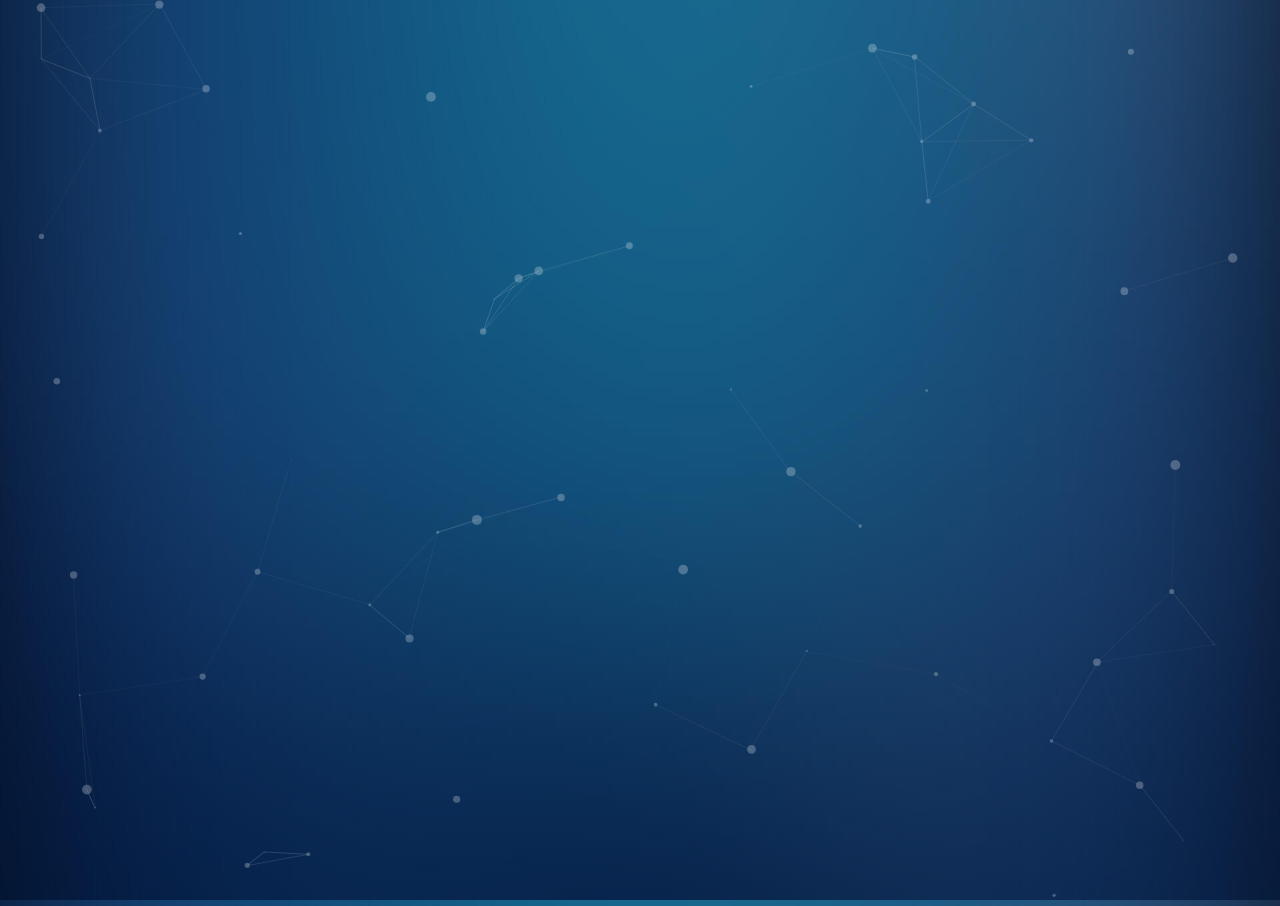
==== index.html @ ba1a1ce3 "first commit" ====
﻿<!DOCTYPE html>
<html>

<head>
	<meta http-equiv="Content-Type" content="text/html; charset=utf-8" />
	<meta name="viewport" content="initial-scale=1.0, user-scalable=no, width=device-width">
	<meta http-equiv="refresh" content="50;url='https://github.com/iGaoWei/BigDataView'">
	<title>登录</title>
	<link rel="stylesheet" type="text/css" href="css/reset.css" />
	<link rel="stylesheet" type="text/css" href="css/scanboardLogin.css" />
	<link rel="stylesheet" type="text/css" href="css/animsition.css" />
</head>

<body>
	<div class="wp animsition">
		<div class="boardLogin">
			<a href="" class="logo">
				<!-- <img src="images/loginLogo.png"> -->
				<img src="images/222.png">
				<!-- <span style="color: rgb(21, 21, 244);font-size:20px;width: 100px;">镇村预约响应智能公交出行仿真系统</span> -->
			</a>
			<form>
				<div class="inpGroup">
					<span class="loginIco1"></span>
					<input type="text" name="" placeholder="请输入您的用户名">
				</div>
				<div class="prompt">
					<p class="error">用户名错误或不存在</p>
				</div>

				<div class="inpGroup">
					<span class="loginIco2"></span>
					<input type="password" name="" placeholder="请输入您的密码">
				</div>
				<div class="prompt">
					<p class="success">输入正确</p>
				</div>

				<!-- <button class="submit">登录</button> -->
				<a href="scanboard.html" class="animsition-link submit">登录</a>
			</form>
		</div>
	</div>
	<div id="particles-js"></div>
</body>
<script type="text/javascript" src="js/jquery.min.js"></script>
<script type="text/javascript" src="js/jquery.animsition.js"></script>
<script src="js/particles.min.js"></script>
<script src="js/app.js"></script>
<script type="text/javascript">
	$(".animsition").animsition({
		inClass: 'fade-in',
		outClass: 'fade-out',
		inDuration: 800,
		outDuration: 1000,
		linkElement: '.animsition-link',

		loading: false,
		loadingParentElement: 'body',
		loadingClass: 'animsition-loading',
		unSupportCss: ['animation-duration',
			'-webkit-animation-duration',
			'-o-animation-duration'
		],


		overlay: false,

		overlayClass: 'animsition-overlay-slide',
		overlayParentElement: 'body'
	});
</script>

</html>
---- css/scanboardLogin.css ----
html,body{
	height: 100%;
	overflow: hidden;
}
body{
	background: url(../images/loginBg.jpg);
	background-size: 100% 100%;
}
input:-webkit-autofill,
textarea:-webkit-autofill,
select:-webkit-autofill {
        -webkit-box-shadow: 0 0 0 1000px transparent inset;
        background-color: none;
}
.wp{
	height: 100%;
	/* background: url(../images/bgImg.png) no-repeat center 0;
	background-size: auto 100%; */
	position: relative;
	z-index: 2;
}
#particles-js{
	position: absolute;
	top: 0;
	left: 0%;
	width: 100%;
	height: 100%;
	z-index: 1;
	opacity: 0.5;
}
.boardLogin{
	width: 16.8%;
	min-width: 200px;
	margin: 0 auto;
	position: relative;
	top: 50%;
	-webkit-transform: translateY(-50%);
	-moz-transform: translateY(-50%);
	-ms-transform: translateY(-50%);
	-o-transform: translateY(-50%);
	transform: translateY(-50%);
}
.boardLogin .logo{
	display: block;
	margin-bottom: 40px;
	text-align: center;
}
.boardLogin .logo img{
	width: 100%;
	max-width: 326px;
}

.boardLogin .inpGroup{
	height: 20px;
	padding: 14px 24px 14px 52px;
	background: #2a658a;
	background: rgba(255,255,255,0.1);
	border-radius: 24px;
	position: relative;
}
.boardLogin .inpGroup span{
	display: block;
	width: 20px;
	height: 20px;
	position: absolute;
	top: 14px;
	left: 24px;
}
.boardLogin .inpGroup span.loginIco1{
	background: url(../images/s_ico6.png);
}
.boardLogin .inpGroup span.loginIco2{
	background: url(../images/s_ico7.png);
}
.boardLogin .inpGroup input{
	display: block;
	width: 100%;
	height: 20px;
	line-height: 20px;
	color: #fff;
}
.boardLogin .inpGroup input:-moz-placeholder { /* Mozilla Firefox 4 to 18 */
    color: #fff; opacity:1; 
}

.boardLogin .inpGroup input::-moz-placeholder { /* Mozilla Firefox 19+ */
    color: #fff;opacity:1;
}

.boardLogin .inpGroup input:-ms-input-placeholder{
    color: #fff;opacity:1;
}

.boardLogin .inpGroup input::-webkit-input-placeholder{
    color: #fff;opacity:1;
}
.boardLogin .prompt{
	min-height: 20px;
	padding: 5px 24px 10px 24px;
}
.boardLogin p{
	line-height: 16px;
	font-size: 12px;
	display: none;
	
}
.boardLogin p.error{
	color: #f60;
}
.boardLogin p.success{
	color: #449d44;
}
.boardLogin .submit{
	width: 100%;
	box-sizing: border-box;
	display: block;
	height: 40px;
	line-height: 38px;
	text-align: center;
	border: 1px solid #01d1f2;
	border-radius: 20px;
	color: #fff;
	cursor: pointer;
	-webkit-transition: 0.3s ease-in-out;
	-moz-transition: 0.3s ease-in-out;
	-ms-transition: 0.3s ease-in-out;
	-o-transition: 0.3s ease-in-out;
	transition: 0.3s ease-in-out;
}
.boardLogin .submit:hover{
	background: #01d1f2;
	-webkit-transition: 0.3s ease-in-out;
	-moz-transition: 0.3s ease-in-out;
	-ms-transition: 0.3s ease-in-out;
	-o-transition: 0.3s ease-in-out;
	transition: 0.3s ease-in-out;
}


@media screen and (max-width: 1919px) and (min-width: 1680px){
	.boardLogin .logo{
		margin-bottom: 38px;
	}
	.boardLogin .inpGroup{
		padding: 12px 22px 12px 50px;
		border-radius: 22px;
	}
	.boardLogin .inpGroup span{
		width: 20px;
		height: 20px;
		top: 12px;
		left: 22px;
	}
	.boardLogin .prompt{
		min-height: 20px;
		padding: 5px 22px 10px 22px;
	}
	.boardLogin p{
		line-height: 16px;
		
	}
	.boardLogin .submit{
		height: 38px;
		line-height: 36px;
		border-radius: 20px;
	}
}

@media screen and (max-width: 1679px) and (min-width: 1440px){
	.boardLogin .logo{
		margin-bottom: 34px;
	}
	.boardLogin .inpGroup{
		padding: 8px 18px 8px 48px;
		border-radius: 18px;
	}
	.boardLogin .inpGroup span{
		width: 18px;
		height: 18px;
		top: 8px;
		left: 18px;
	}
	.boardLogin .inpGroup span.loginIco1{
		background: url(../images/s_ico6.png);
		background-size: 100% 100%;
	}
	.boardLogin .inpGroup span.loginIco2{
		background: url(../images/s_ico7.png);
		background-size: 100% 100%;
	}
	.boardLogin .prompt{
		min-height: 20px;
		padding: 5px 18px 10px 18px;
	}
	.boardLogin p{
		line-height: 16px;
		
	}
	.boardLogin .submit{
		height: 36px;
		line-height: 34px;
		border-radius: 18px;
	}
}

@media screen and (max-width: 1439px){
	.boardLogin .logo{
		margin-bottom: 30px;
	}
	.boardLogin .inpGroup{
		padding: 6px 16px 6px 46px;
		border-radius: 16px;
	}
	.boardLogin .inpGroup span{
		width: 18px;
		height: 18px;
		top: 6px;
		left: 16px;
	}
	.boardLogin .inpGroup span.loginIco1{
		background: url(../images/s_ico6.png);
		background-size: 100% 100%;
	}
	.boardLogin .inpGroup span.loginIco2{
		background: url(../images/s_ico7.png);
		background-size: 100% 100%;
	}
	.boardLogin .prompt{
		min-height: 20px;
		padding: 2px 16px 6px 16px;
	}
	.boardLogin p{
		line-height: 16px;
		
	}
	.boardLogin .submit{
		height: 32px;
		line-height: 30px;
		border-radius: 16px;
	}
}
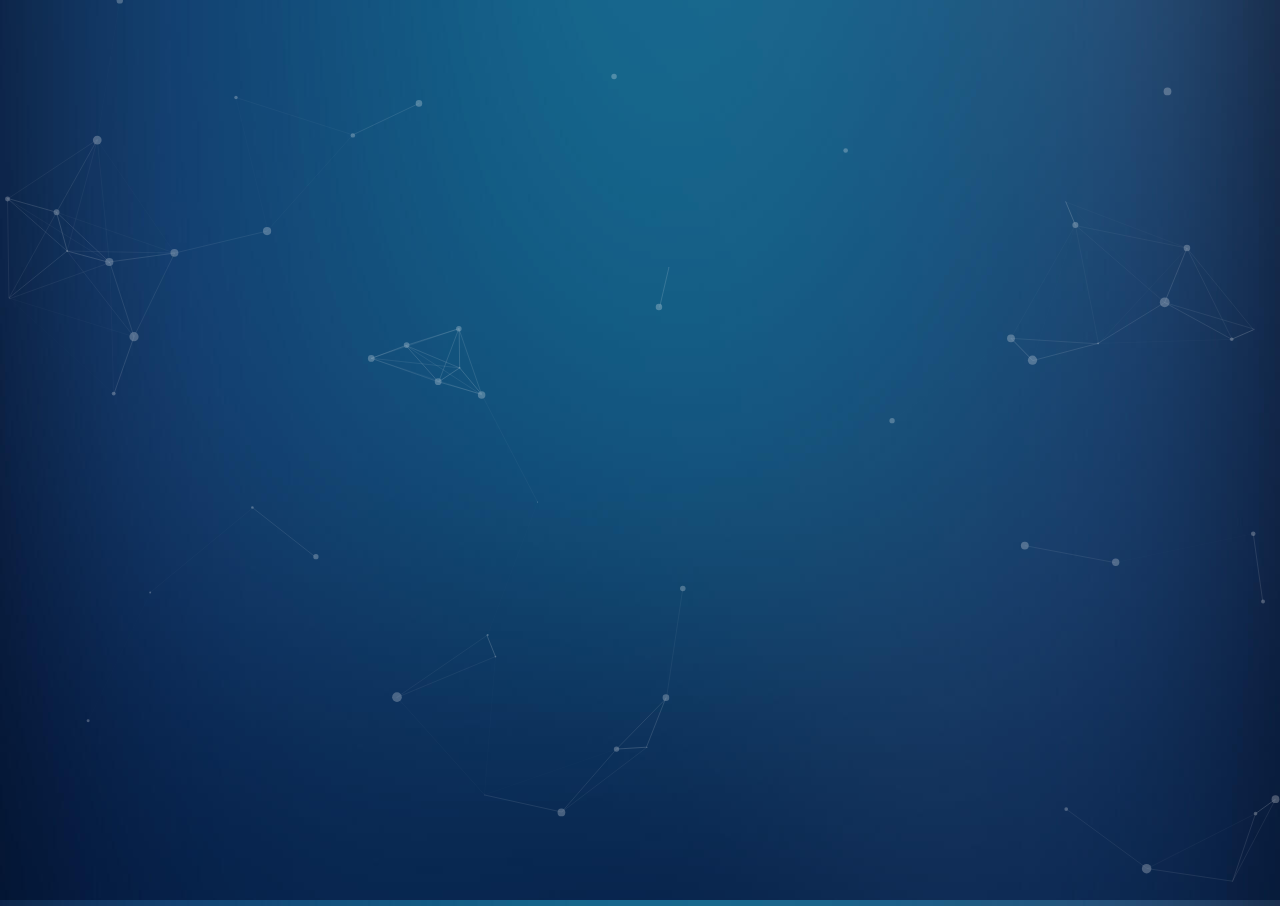
==== commit b0fb243a: "add README.md" ====
--- a/index.html
+++ b/index.html
@@ -4,7 +4,7 @@
 <head>
 	<meta http-equiv="Content-Type" content="text/html; charset=utf-8" />
 	<meta name="viewport" content="initial-scale=1.0, user-scalable=no, width=device-width">
-	<meta http-equiv="refresh" content="50;url='https://github.com/iGaoWei/BigDataView'">
+	<meta http-equiv="refresh">
 	<title>登录</title>
 	<link rel="stylesheet" type="text/css" href="css/reset.css" />
 	<link rel="stylesheet" type="text/css" href="css/scanboardLogin.css" />
